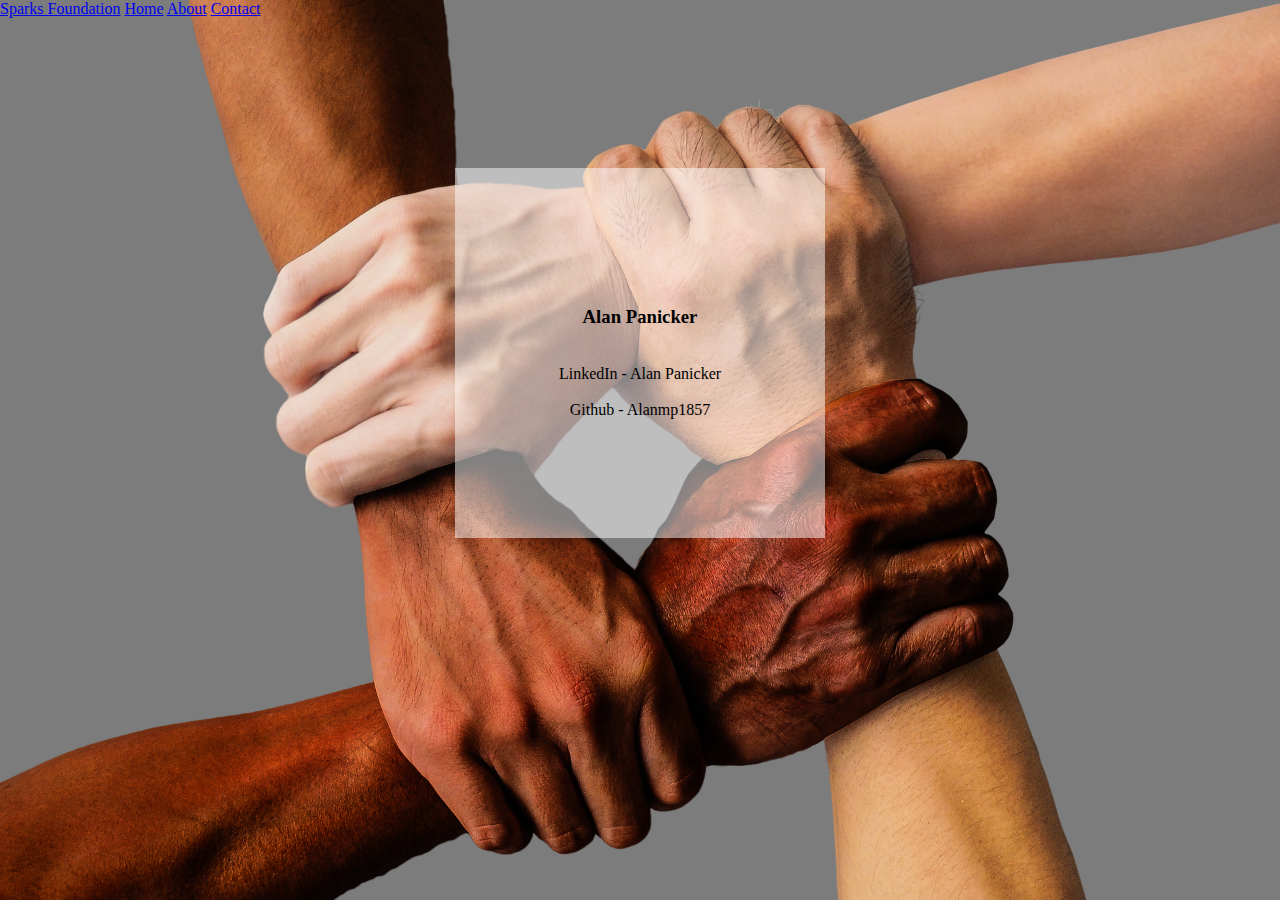
==== contact.html @ 733171cd "contact.html" ====
<!DOCTYPE html>
<html lang="en">

<head>
    <meta charset="UTF-8">
    <meta http-equiv="X-UA-Compatible" content="IE=edge">
    <meta name="viewport" content="width=device-width, initial-scale=1.0">
    <title>Contact</title>
    <link rel="stylesheet" href="navbar.css">
</head>

<style>
    body {
        margin: 0;
        background-color: rgb(124, 124, 124);
        background-image: url(images/hands-1917895_1920.png);
        background-size: 100%;
        background-repeat: no-repeat;
        background-size: cover;
    }

    .contact {
        margin: auto;
        width: 350px;
        height: 350px;
        background-color: rgba(255, 255, 255, 0.5);
        padding: 10px;
        margin-top: 150px;
        display: flex;
        justify-content: center;
        align-items: center;
        flex-direction: column;
    }

    .contact a {
        text-decoration: none;
        color: black;
        font-family: cursive;
    }

    p {
        font-family: cursive;
    }
</style>

<body>
    <div class="topnav">
        <a class="foundation" href="index.html">Sparks Foundation</a>
        <a href="index.html">Home</a>
        <a href="about.html">About</a>
        <a href="#contact" class="active">Contact</a>
    </div>

    <div class="contact">
        <p>
        <h3>Alan Panicker</h3>
        <br>
        <a target="_blank" href="https://www.linkedin.com/in/alan-panicker-35460a201/">LinkedIn - Alan Panicker</a>
        <br>
        <a target="_blank" href="https://github.com/Alanmp1857">Github - Alanmp1857</a>
        </p>

    </div>

</body>

</html>
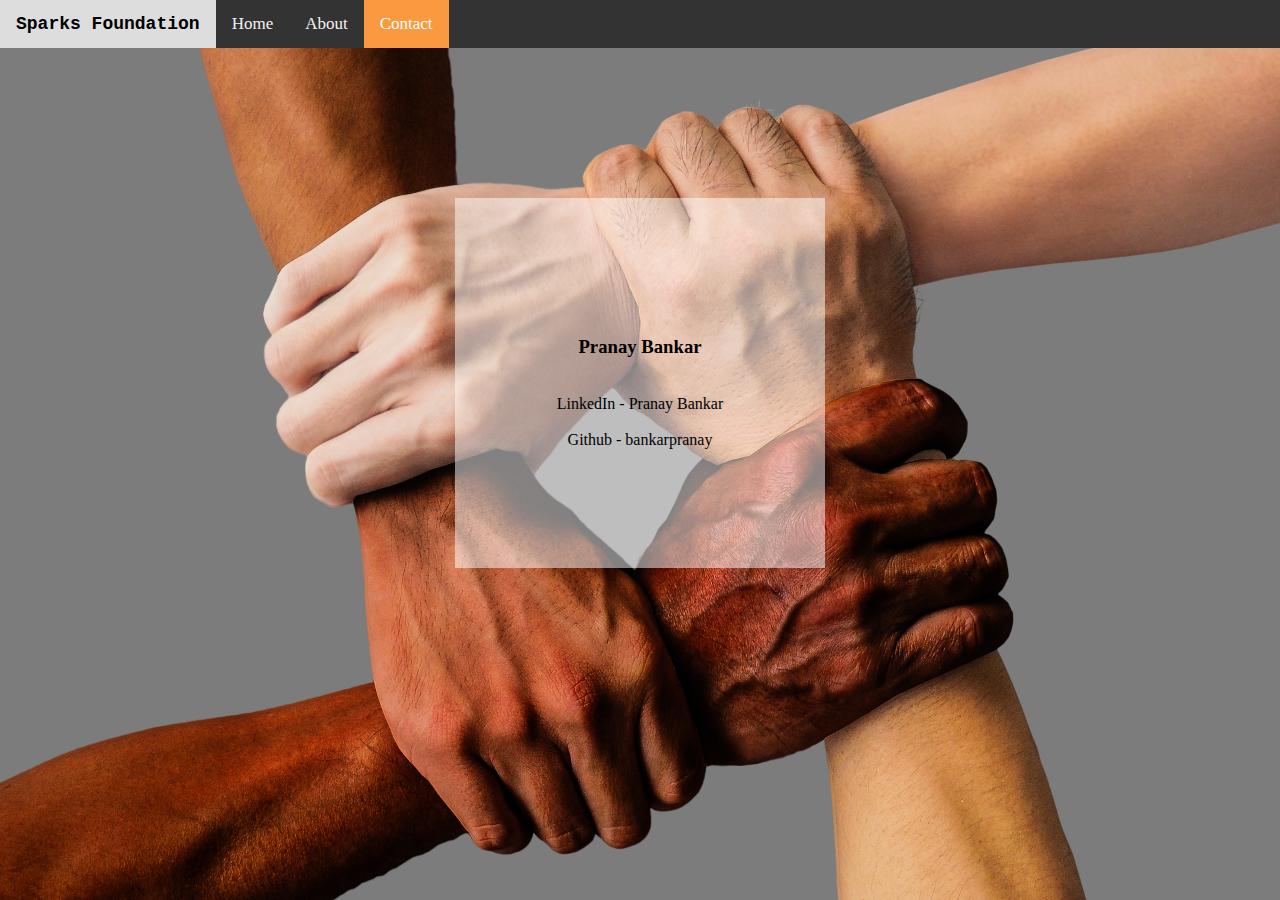
==== commit 312de122: "Update contact.html" ====
--- a/contact.html
+++ b/contact.html
@@ -53,15 +53,15 @@
 
     <div class="contact">
         <p>
-        <h3>Alan Panicker</h3>
+        <h3>Pranay Bankar</h3>
         <br>
-        <a target="_blank" href="https://www.linkedin.com/in/alan-panicker-35460a201/">LinkedIn - Alan Panicker</a>
+        <a target="_blank" href="https://www.linkedin.com/in/pranay-bankar-7bba2120a/">LinkedIn - Pranay Bankar</a>
         <br>
-        <a target="_blank" href="https://github.com/Alanmp1857">Github - Alanmp1857</a>
+        <a target="_blank" href="https://github.com/bankarpranay">Github - bankarpranay</a>
         </p>
 
     </div>
 
 </body>
 
-</html>+</html>
--- a/navbar.css
+++ b/navbar.css
@@ -0,0 +1,38 @@
+.topnav {
+  background-color: #333;
+  overflow: hidden;
+  display: flex;
+  justify-content: flex-start;
+  position: sticky;
+  top: 0;
+  z-index: 100;
+}
+
+/* Style the links inside the navigation bar */
+.topnav a {
+  float: left;
+  color: #f2f2f2;
+  text-align: center;
+  padding: 14px 16px;
+  text-decoration: none;
+  font-size: 17px;
+}
+
+/* Change the color of links on hover */
+.topnav a:hover {
+  background-color: #ddd;
+  color: black;
+}
+
+/* Add a color to the active/current link */
+.topnav a.active {
+  background-color: #fa993f;
+  color: white;
+}
+
+.topnav .foundation {
+  font-size: large;
+  font-weight: 900;
+  font-family: "Courier New", Courier, monospace;
+  color: rgb(255, 61, 61);
+}
